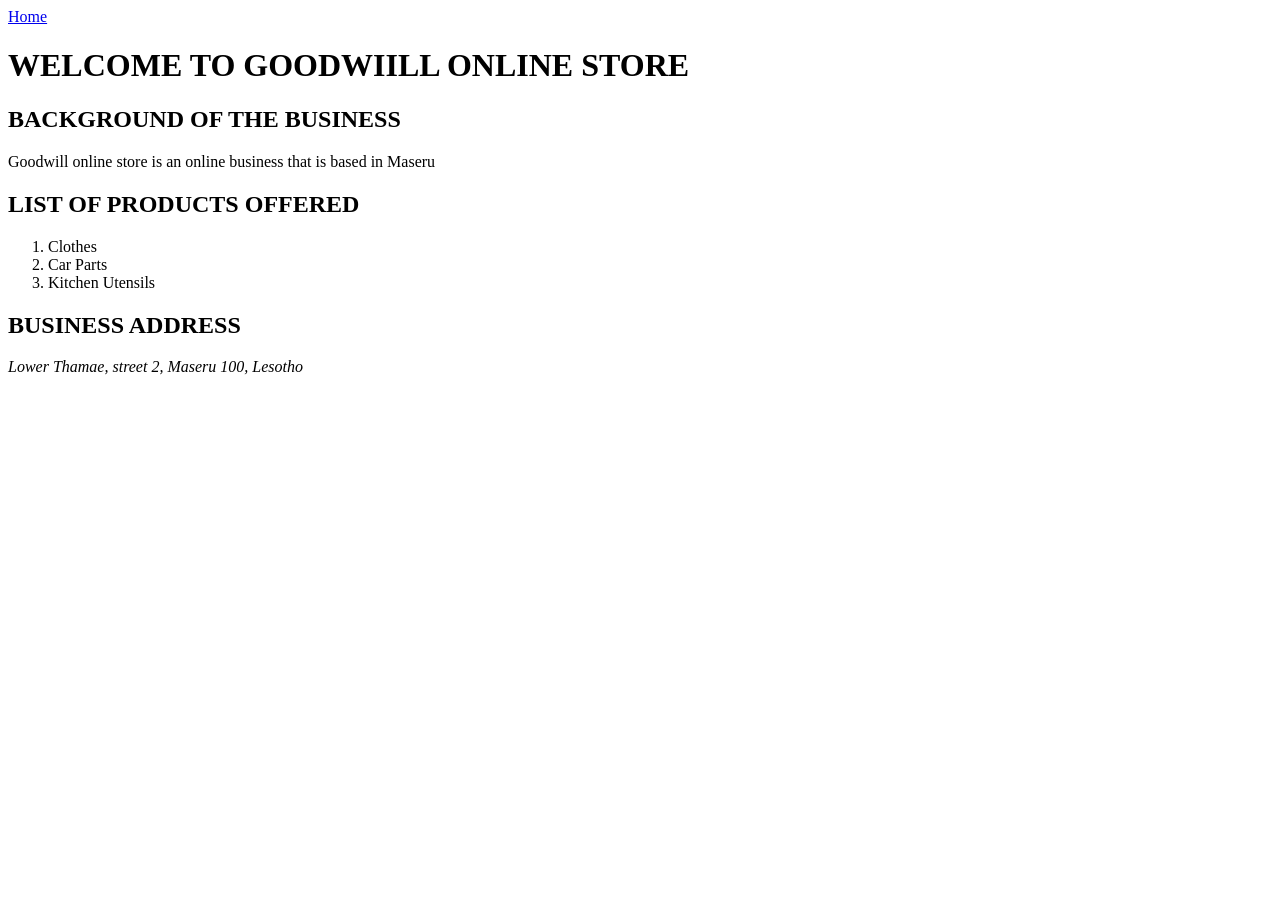
==== index.html @ 78665748 "Add files via upload" ====
<!DOCTYPE html>
<html>
<head>
	<meta charset="utf-8">
	<meta name="viewport" content="width=device-width, initial-scale=1">
	<title>GOODWILL ONLINE STORE</title>
</head>
<body>
      <a href="sercives.html"> Home </a>
      <h1> WELCOME TO GOODWIILL ONLINE STORE</h1>

      <h2>BACKGROUND OF THE BUSINESS</h2>

      <p>Goodwill online store is an online business that is based in Maseru</p>

      <h2>LIST OF PRODUCTS OFFERED</h2>
      <ol> 
          <li>Clothes</li>
          <li>Car Parts</li>
          <li>Kitchen Utensils</li>
      </ol>

      <h2>BUSINESS ADDRESS</h2>
         <p><i>Lower Thamae, street 2, Maseru 100, Lesotho</i></p>
</body>
</html>
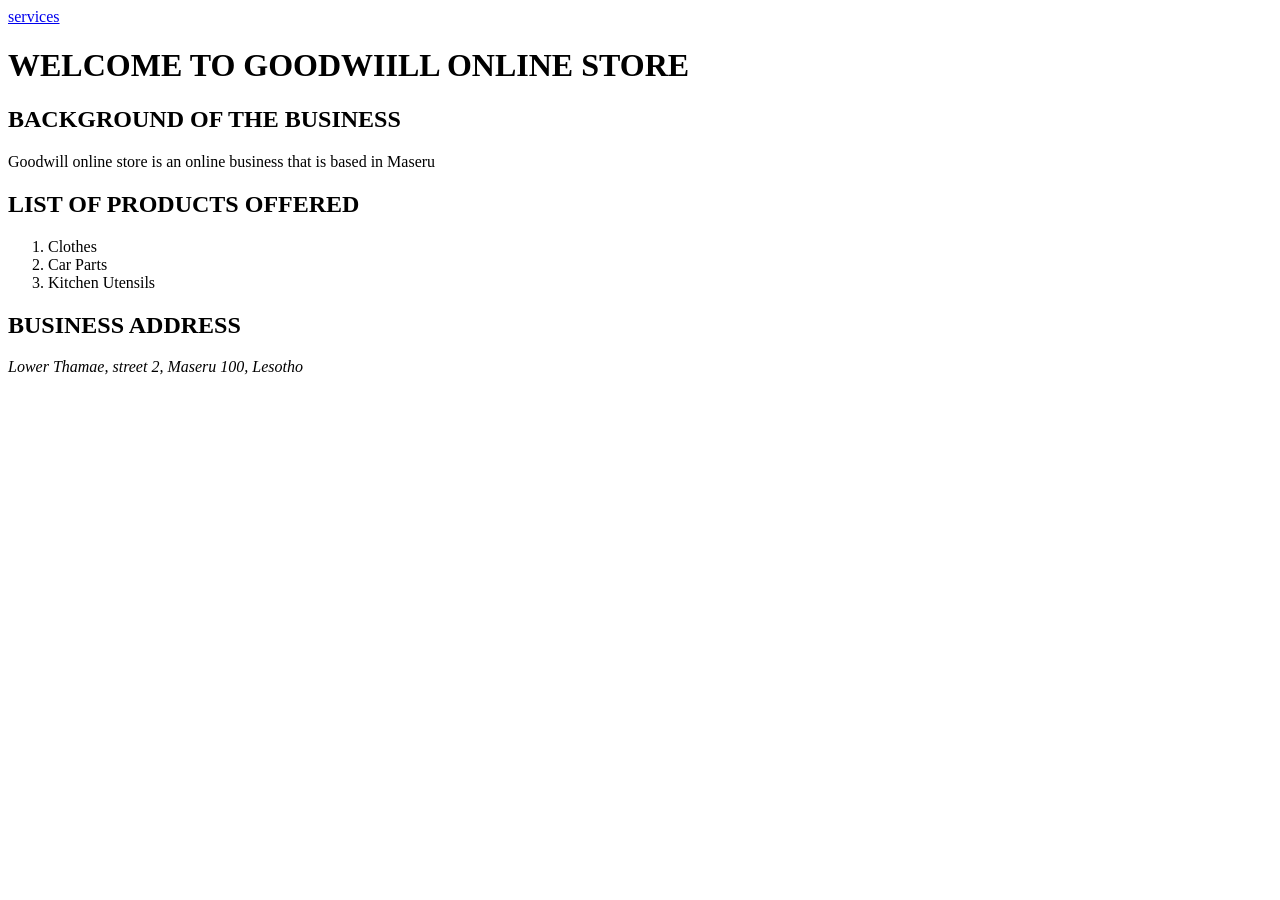
==== commit 70b818db: "Update index.html" ====
--- a/index.html
+++ b/index.html
@@ -6,7 +6,7 @@
 	<title>GOODWILL ONLINE STORE</title>
 </head>
 <body>
-      <a href="sercives.html"> Home </a>
+      <a href="services.html"> services </a>
       <h1> WELCOME TO GOODWIILL ONLINE STORE</h1>
 
       <h2>BACKGROUND OF THE BUSINESS</h2>
@@ -24,3 +24,5 @@
          <p><i>Lower Thamae, street 2, Maseru 100, Lesotho</i></p>
 </body>
 </html>
+
+
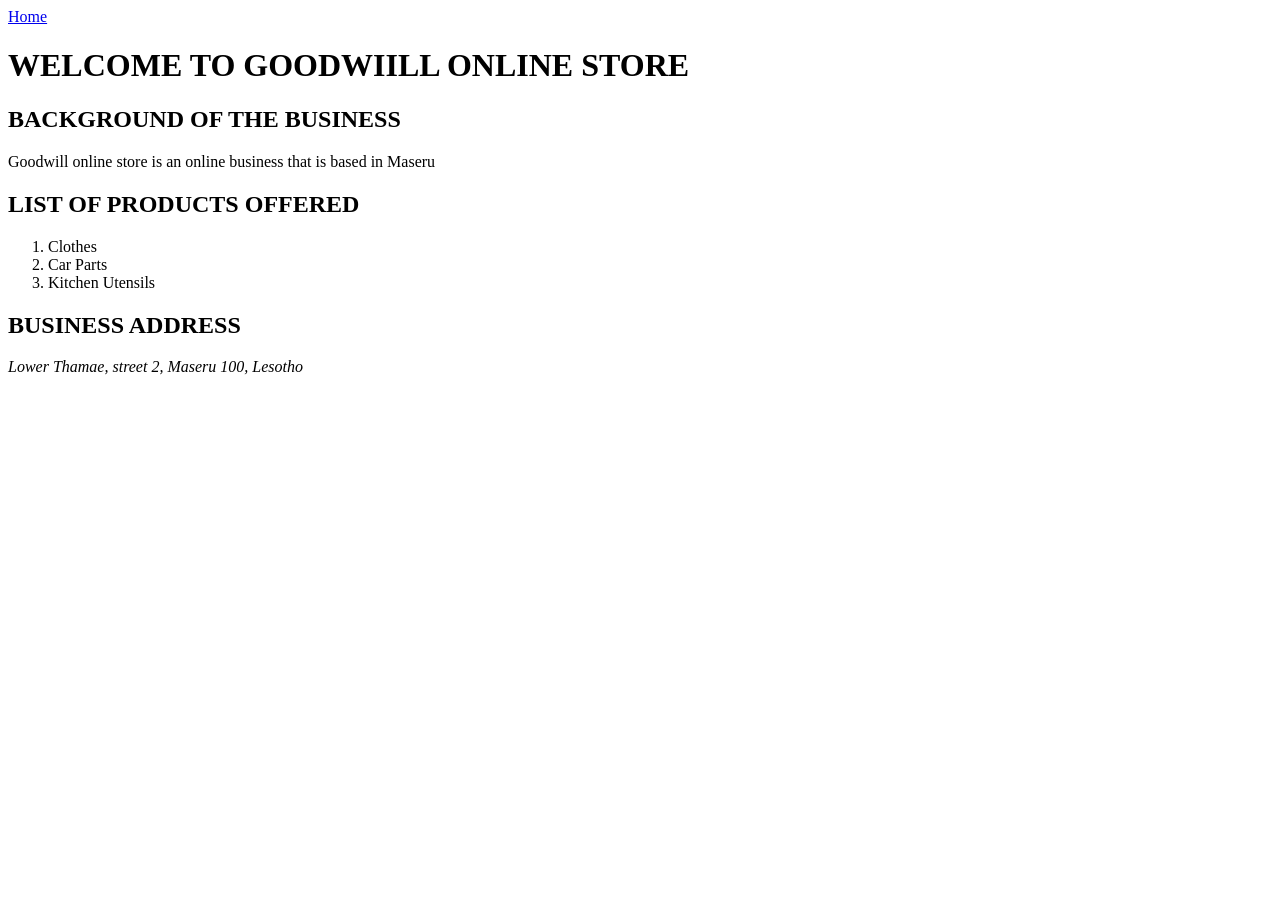
==== commit 1fb1fec4: "Add files via upload" ====
--- a/index.html
+++ b/index.html
@@ -6,7 +6,7 @@
 	<title>GOODWILL ONLINE STORE</title>
 </head>
 <body>
-      <a href="services.html"> services </a>
+      <a href="sercives.html"> Home </a>
       <h1> WELCOME TO GOODWIILL ONLINE STORE</h1>
 
       <h2>BACKGROUND OF THE BUSINESS</h2>
@@ -24,5 +24,3 @@
          <p><i>Lower Thamae, street 2, Maseru 100, Lesotho</i></p>
 </body>
 </html>
-
-
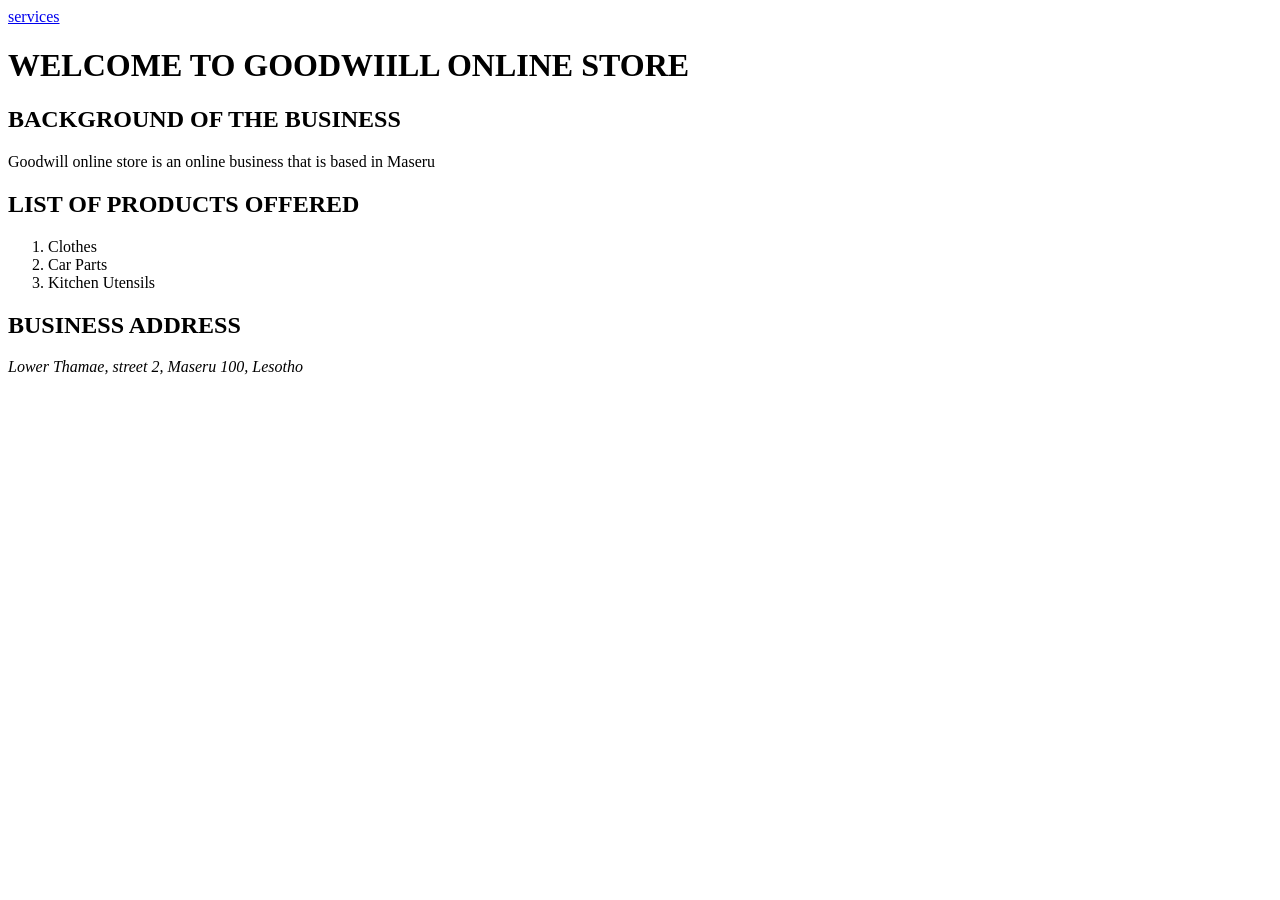
==== commit e22d98cf: "Update index.html" ====
--- a/index.html
+++ b/index.html
@@ -6,7 +6,7 @@
 	<title>GOODWILL ONLINE STORE</title>
 </head>
 <body>
-      <a href="sercives.html"> Home </a>
+      <a href="services.html"> services </a>
       <h1> WELCOME TO GOODWIILL ONLINE STORE</h1>
 
       <h2>BACKGROUND OF THE BUSINESS</h2>
@@ -24,3 +24,5 @@
          <p><i>Lower Thamae, street 2, Maseru 100, Lesotho</i></p>
 </body>
 </html>
+
+
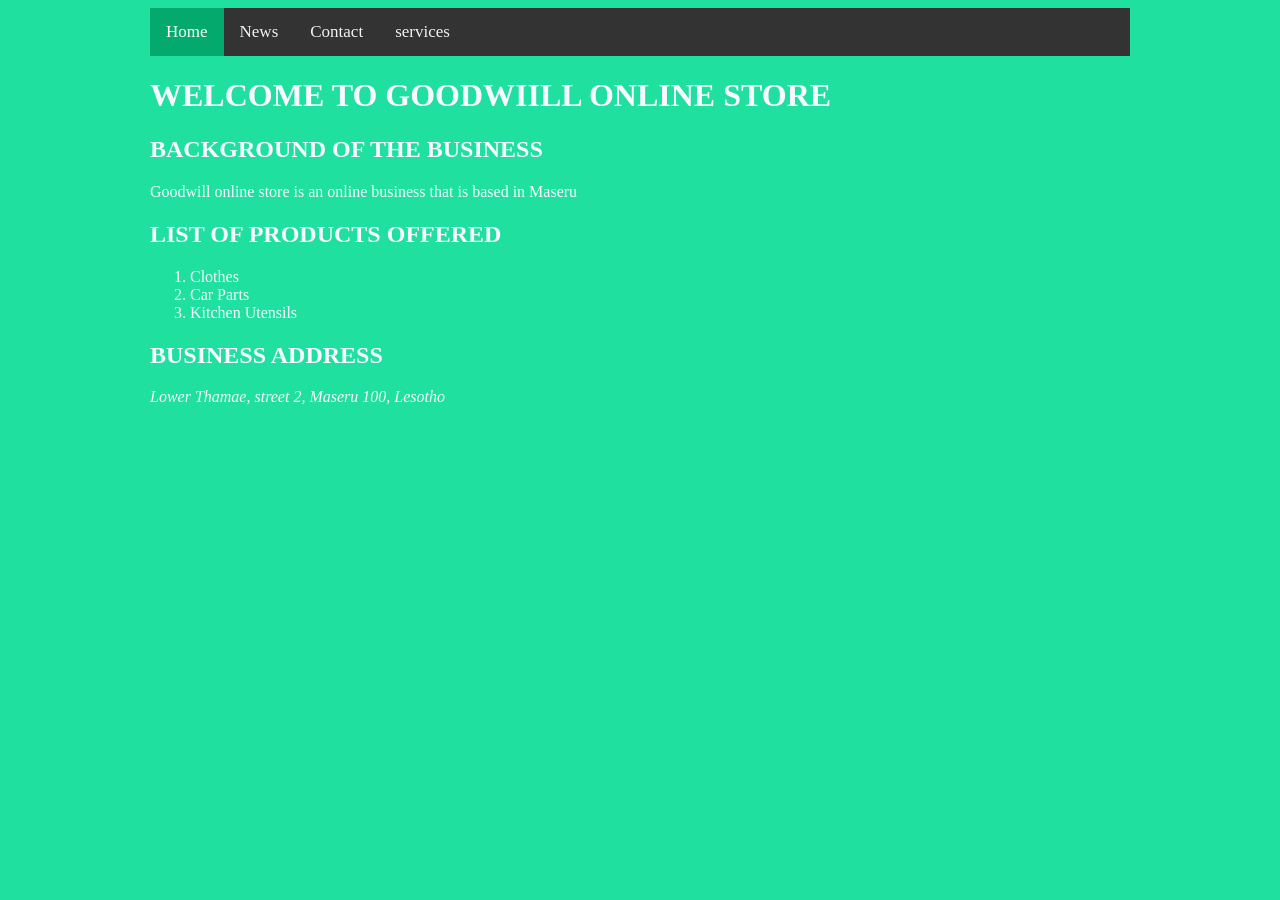
==== commit 28b7bebb: "Add files via upload" ====
--- a/index.html
+++ b/index.html
@@ -3,10 +3,16 @@
 <head>
 	<meta charset="utf-8">
 	<meta name="viewport" content="width=device-width, initial-scale=1">
-	<title>GOODWILL ONLINE STORE</title>
+	<title>GOODWILL ONLINE STORE</title><link rel="stylesheet" type="text/css" href="styles.css">
 </head>
 <body>
-      <a href="services.html"> services </a>
+   <div class="topnav">
+  <a class="active" href="#home">Home</a>
+  <a href="#news">News</a>
+  <a href="#contact">Contact</a>
+  <a href="services.html">services</a>
+   </div> 
+     
       <h1> WELCOME TO GOODWIILL ONLINE STORE</h1>
 
       <h2>BACKGROUND OF THE BUSINESS</h2>
@@ -24,5 +30,3 @@
          <p><i>Lower Thamae, street 2, Maseru 100, Lesotho</i></p>
 </body>
 </html>
-
-
--- a/styles.css
+++ b/styles.css
@@ -0,0 +1,35 @@
+body{
+	background:#1fe09e;
+	
+color:ghostwhite;
+font-family:tahoma;
+margin-left: 150px;
+margin-right: 150px;
+}
+/* Add a black background color to the top navigation */
+.topnav {
+  background-color: #333;
+  overflow: hidden;
+}
+
+/* Style the links inside the navigation bar */
+.topnav a {
+  float: left;
+  color: #f2f2f2;
+  text-align: center;
+  padding: 14px 16px;
+  text-decoration: none;
+  font-size: 17px;
+}
+
+/* Change the color of links on hover */
+.topnav a:hover {
+  background-color: #ddd;
+  color: black;
+}
+
+/* Add a color to the active/current link */
+.topnav a.active {
+  background-color: #04AA6D;
+  color: white;
+}
